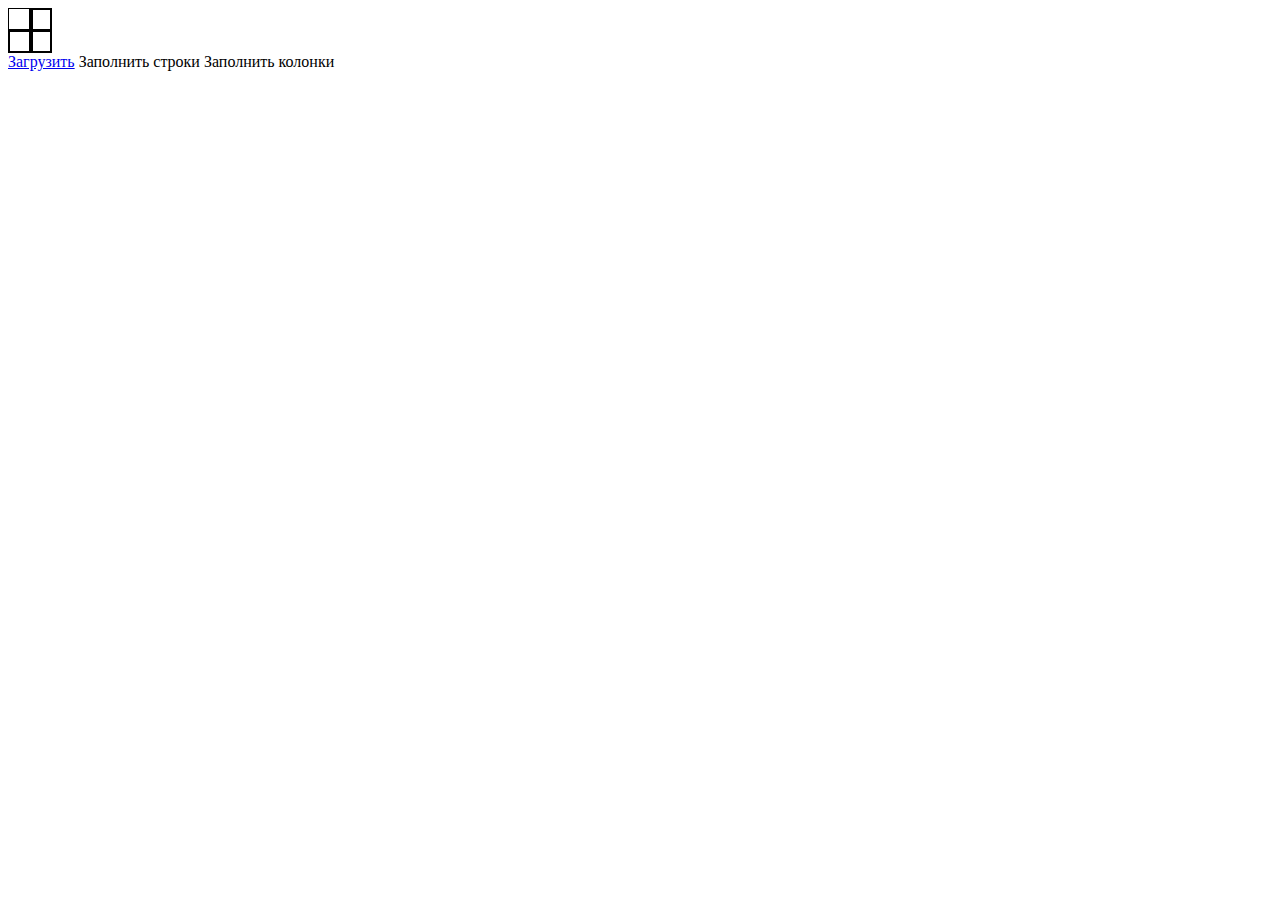
==== results.html @ 3bdb3cd3 "working prototype" ====
<!DOCTYPE html>
<html>
<head>
    <link rel="stylesheet" type="text/css" href="css.css"/>
    <script src="jquery.min.js"></script>
    <script src="js.js"></script>
    <script src="test.js"></script>
    <meta http-equiv=Content-Type content="text/html;charset=UTF-8"/>
    <title>Japanise Crosswords</title>
</head>
<body>
<div class="crossword">
    <div class="crossword__row">
        <div class="crossword__cell"></div>
        <div class="crossword__cell JS-ColumnNumbers">
            <div class="JS-ColumnNumbers-Row">
                <div class="cell cell_number-columns JS-ColumnNumbers-Cell" contenteditable="true">
                </div>
            </div>
        </div>
    </div>
    <div class="crossword__row">
        <div class="crossword__cell JS-RowNumbers">
            <div class="row JS-RowNumbers-Row">
                <div class="cell cell_number-rows JS-RowNumbers-Cell" contenteditable="true">
                </div>
            </div>
        </div>
        <div class="crossword__cell JS-MainField">
            <div class="row JS-MainField-Row">
                <div class="cell cell_main-field  JS-MainField-Cell">
                </div>
            </div>
        </div>
    </div>
</div>
<a href="index.html">Загрузить</a>
<span class="JS-FillRows">Заполнить строки</span>
<span class="JS-FillColumns">Заполнить колонки</span>
<script>
    $(function() {
        crossword.loadNumbers();
        crossword.solvePage();
        $('.JS-FillRows').click(crossword.solveRows);
        $('.JS-FillColumns').click(crossword.solveColumns);
    });
</script>
</body>
</html>
---- css.css ----
.cell {
    float: left;
    width: 20px;
    height: 20px;
    max-width: 20px;
    max-height: 20px;
    overflow: hidden;
    box-sizing: border-box;
    font-size: 12px;
    line-height: 20px;
    text-align: center;
}

    .cell_number-columns {
        border-top: 1px solid black;
        border-right: 1px solid black;
    }

    .cell_number-rows {
        border-bottom: 1px solid black;
        border-left: 1px solid black;
    }

    .cell_main-field {
        border-bottom: 1px solid black;
        border-right: 1px solid black;
    }

        .cell_number-columns:nth-child(5n-4),
        .cell_main-field:nth-child(5n-4) {
            border-left: 2px solid black;
        }

.row {
    overflow: hidden;
}
    .row:nth-child(5n-4) {
        border-top: 1px solid black;
    }

.crossword {
    display: table;
}

    .crossword__row {
        display: table-row;
    }

    .crossword__cell {
        display: table-cell;
        border: 1px solid black;
    }
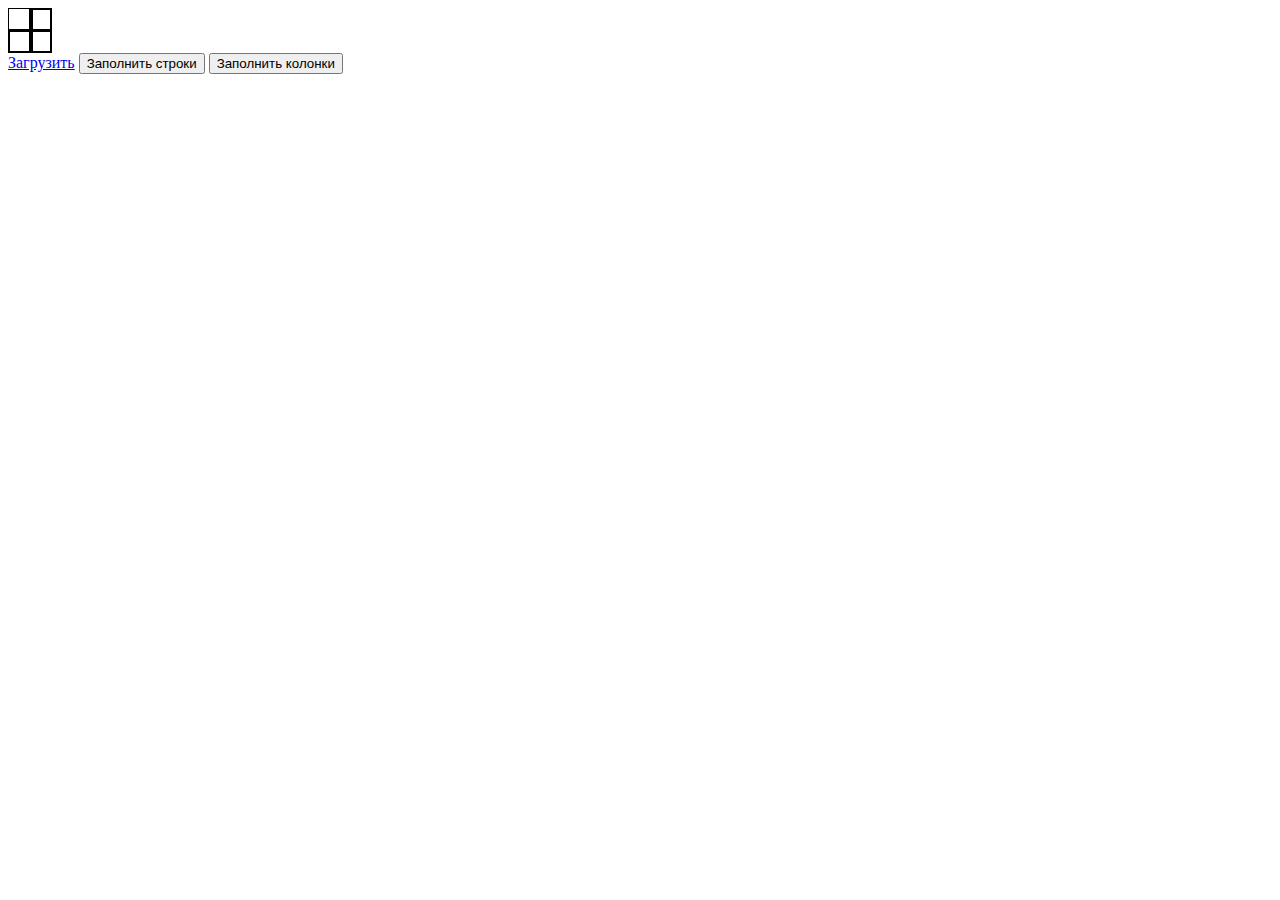
==== commit 2d1e6bc0: "add easier varian to create crossword" ====
--- a/results.html
+++ b/results.html
@@ -35,8 +35,8 @@
     </div>
 </div>
 <a href="index.html">Загрузить</a>
-<span class="JS-FillRows">Заполнить строки</span>
-<span class="JS-FillColumns">Заполнить колонки</span>
+<button class="JS-FillRows">Заполнить строки</button>
+<button class="JS-FillColumns">Заполнить колонки</button>
 <script>
     $(function() {
         crossword.loadNumbers();
